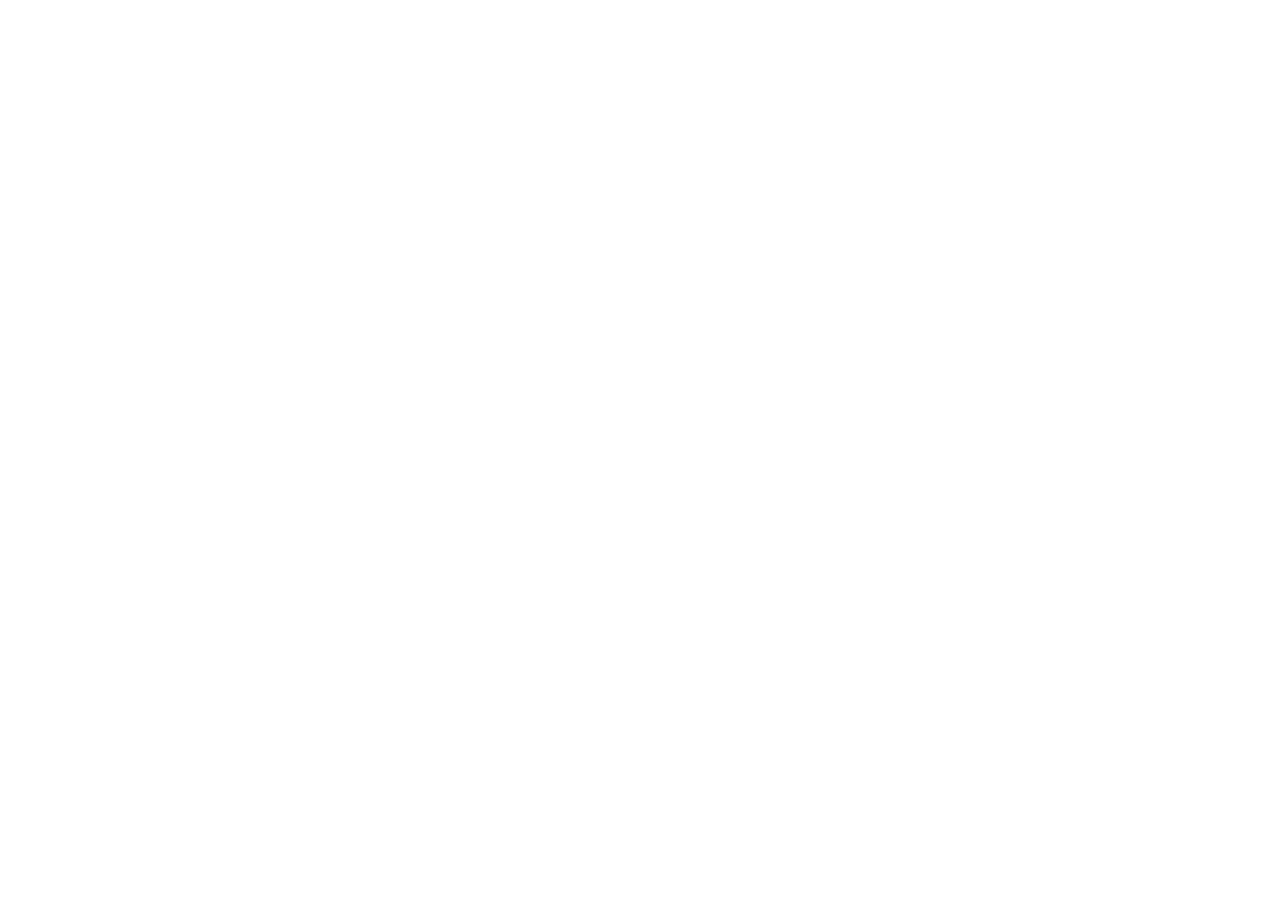
==== minesweeper.html @ 7c57fa54 "initial commit. minesweeper is working. deep refactoring is needed." ====
﻿<!DOCTYPE html>

<html lang="en" xmlns="http://www.w3.org/1999/xhtml">
<head>
    <meta charset="utf-8"/>
    <title></title>
    <script src="Minesweeper.js"></script>
    <style>

        .closed_cell {
            width: 2em;
            height: 2em;
            line-height: 2em;
            vertical-align: middle;
            text-align: center;
            text-decoration: none;
            color: #000;
            outline: 1px solid #ddd;
            background: #eee;
            cursor: pointer;
        }

        .closed_cell:hover {
            background: #dcdcdc linear-gradient(#eee, #ddd);
        }



        .opened_cell {
            width: 2em;
            height: 2em;
            line-height: 2em;
            vertical-align: middle;
            text-align: center;
            text-decoration: none;
            color: #000;
            outline: 1px solid #ddd;
            background: #fff;
            font-family: Arial;
            font-weight: bold;
        }
        .detonated_cell {
            width: 2em;
            height: 2em;
            line-height: 2em;
            vertical-align: middle;
            text-align: center;
            text-decoration: none;
            color: #000;
            outline: 1px solid #ddd;
            background: #fff;
            background-image: url(content/images/bang24.png);
            background-repeat: no-repeat;
            -moz-background-position-x: center;
            -o-background-position-x: center;
            background-position-x: center;
            -moz-background-position-y: center;
            -o-background-position-y: center;
            background-position-y: center;
        }

        .defused_cell {
            width: 2em;
            height: 2em;
            line-height: 2em;
            vertical-align: middle;
            text-align: center;
            text-decoration: none;
            color: #000;
            outline: 1px solid #ddd;
            background: #fff;
            background-image: url(content/images/bomb24.png);
            background-repeat: no-repeat;
            -moz-background-position-x: center;
            -o-background-position-x: center;
            background-position-x: center;
            -moz-background-position-y: center;
            -o-background-position-y: center;
            background-position-y: center;

        }

        .marked_cell {
            width: 2em;
            height: 2em;
            line-height: 2em;
            vertical-align: middle;
            text-align: center;
            text-decoration: none;
            color: #000;
            outline: 1px solid #ddd;
            background: #eee;
            cursor: pointer;
            background-image: url(content/images/flag24.png);
            background-repeat: no-repeat;
            -moz-background-position-x: center;
            -o-background-position-x: center;
            background-position-x: center;
            -moz-background-position-y: center;
            -o-background-position-y: center;
            background-position-y: center;

        }

        .marked_cell:hover {
            background: #dcdcdc linear-gradient(#eee, #ddd);
            background-image: url(content/images/flag24.png);
            background-repeat: no-repeat;
            -moz-background-position-x: center;
            -o-background-position-x: center;
            background-position-x: center;
            -moz-background-position-y: center;
            -o-background-position-y: center;
            background-position-y: center;


        }

        table {
            width: auto;
        }

    </style>
    <script>
        'use strict';
        var minesweeper = new Minesweeper(10, 10);
        minesweeper.onCellStateChanged = function (x, y, data) {
            var cell = document.getElementById("cellX" + x + 'Y' + y);

            switch (data.state) {
                case cellState.OPENED:
                    cell.className = 'opened_cell';
                    if (data.numberBombs)
                        cell.textContent = data.numberBombs;
                    break;
                case cellState.DEFUSED:
                    cell.className = 'defused_cell';
                    break;
                case cellState.DETONATED:
                    cell.className = 'detonated_cell';
                    break;
                case cellState.CLOSED:
                    cell.className = 'closed_cell';
                    break;
                case cellState.MARKED_AS_BOMB:
                    cell.className = 'marked_cell';
                    break;

                default:
            }

        };

        function callFuncAndReturnFalse(func) {
            func();
            return false;
        }

        function generateTable(parent, size) {

            var table = document.createElement('table');

            for (var i = 0; i < size; i++) {

                var row = table.insertRow();

                for (var j = 0; j < size; j++) {

                    var cell = row.insertCell();

                    cell.id = "cellX" + i + 'Y' + j;
                    cell.className = "closed_cell";
                    cell.onclick = Minesweeper.prototype.openCell.bind(minesweeper, i, j);
                    // Event action shoud return false for disabling the context menu.
                    cell.oncontextmenu = callFuncAndReturnFalse.bind(null, Minesweeper.prototype.invertCellBombMark.bind(minesweeper, i, j));
                }
            }

            parent.appendChild(table);
        }
    </script>
</head>
<body>
<div id="minesweeperContainer">
    
</div>

<script>
    generateTable(document.getElementById('minesweeperContainer'), 10);
    //generateTable(document.body, 100);
</script>

</body>
</html>
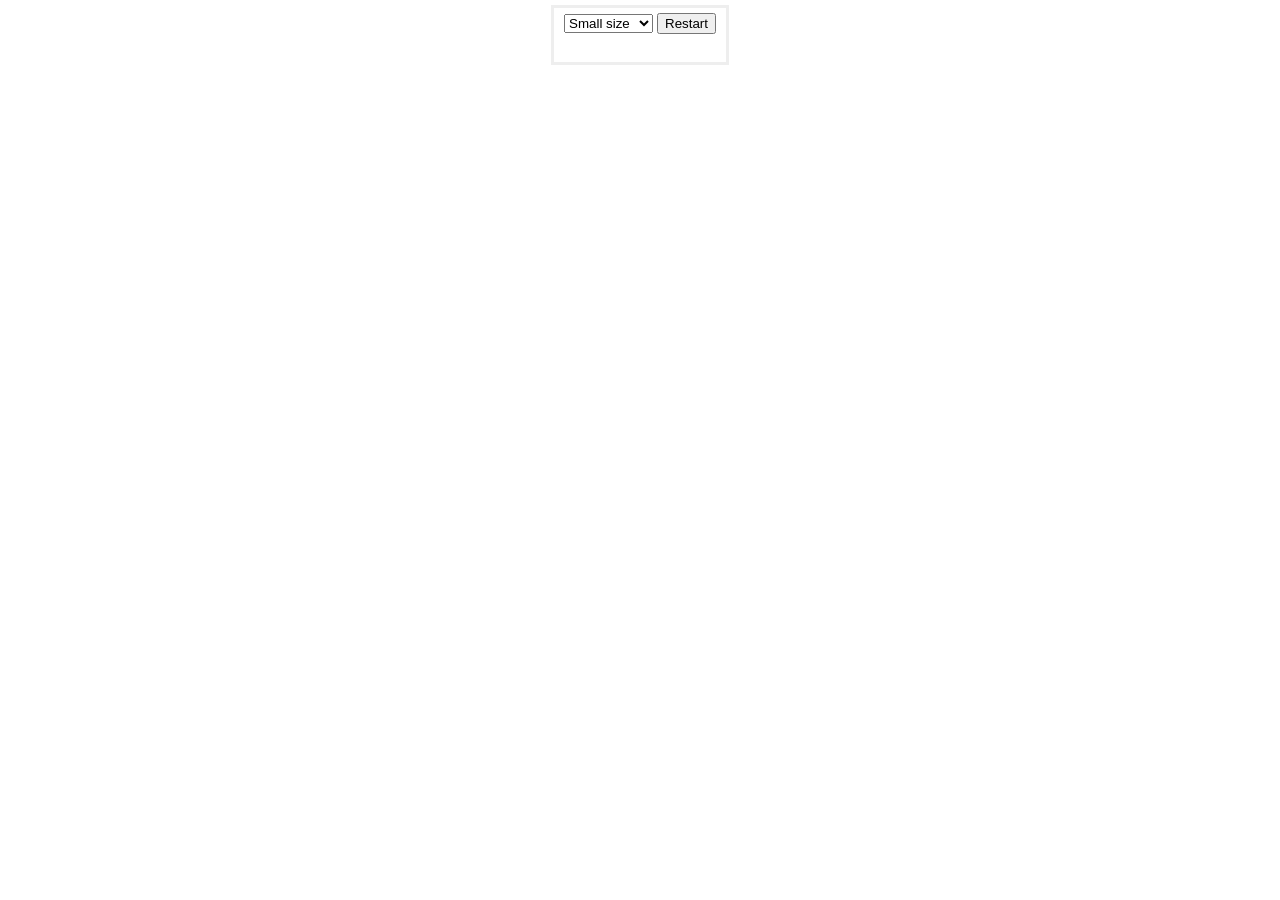
==== commit 7178ed37: "js refactored. gui functional is done." ====
--- a/minesweeper.html
+++ b/minesweeper.html
@@ -2,11 +2,10 @@
 
 <html lang="en" xmlns="http://www.w3.org/1999/xhtml">
 <head>
-    <meta charset="utf-8"/>
+    <meta charset="utf-8" />
     <title></title>
     <script src="Minesweeper.js"></script>
     <style>
-
         .closed_cell {
             width: 2em;
             height: 2em;
@@ -20,11 +19,9 @@
             cursor: pointer;
         }
 
-        .closed_cell:hover {
-            background: #dcdcdc linear-gradient(#eee, #ddd);
-        }
-
-
+            .closed_cell:hover {
+                background: #dcdcdc linear-gradient(#eee, #ddd);
+            }
 
         .opened_cell {
             width: 2em;
@@ -39,6 +36,7 @@
             font-family: Arial;
             font-weight: bold;
         }
+
         .detonated_cell {
             width: 2em;
             height: 2em;
@@ -77,7 +75,6 @@
             -moz-background-position-y: center;
             -o-background-position-y: center;
             background-position-y: center;
-
         }
 
         .marked_cell {
@@ -99,56 +96,69 @@
             -moz-background-position-y: center;
             -o-background-position-y: center;
             background-position-y: center;
-
         }
 
         .marked_cell:hover {
-            background: #dcdcdc linear-gradient(#eee, #ddd);
-            background-image: url(content/images/flag24.png);
-            background-repeat: no-repeat;
-            -moz-background-position-x: center;
-            -o-background-position-x: center;
-            background-position-x: center;
-            -moz-background-position-y: center;
-            -o-background-position-y: center;
-            background-position-y: center;
-
-
-        }
-
-        table {
-            width: auto;
-        }
-
+                background: #dcdcdc linear-gradient(#eee, #ddd);
+                background-image: url(content/images/flag24.png);
+                background-repeat: no-repeat;
+                -moz-background-position-x: center;
+                -o-background-position-x: center;
+                background-position-x: center;
+                -moz-background-position-y: center;
+                -o-background-position-y: center;
+                background-position-y: center;
+            }
+
+        #mainContainer {
+            outline: 3px solid #eee;
+            padding: 0 10px 5px 10px
+        }
+
+        #controlsContainer {
+            padding: 5px 0 5px 0;
+        }
+
+        .outer {
+            width: 100%;
+            text-align: center;
+        }
+
+        .inner {
+            display: inline-block;
+            text-align: left;
+        }
     </style>
     <script>
         'use strict';
-        var minesweeper = new Minesweeper(10, 10);
-        minesweeper.onCellStateChanged = function (x, y, data) {
+
+        var minesweeper = null;
+
+        function CellStateChanged(x, y, data) {
             var cell = document.getElementById("cellX" + x + 'Y' + y);
 
             switch (data.state) {
-                case cellState.OPENED:
+                case CellState.OPENED:
                     cell.className = 'opened_cell';
                     if (data.numberBombs)
                         cell.textContent = data.numberBombs;
                     break;
-                case cellState.DEFUSED:
+                case CellState.DEFUSED:
                     cell.className = 'defused_cell';
                     break;
-                case cellState.DETONATED:
+                case CellState.DETONATED:
                     cell.className = 'detonated_cell';
                     break;
-                case cellState.CLOSED:
+                case CellState.CLOSED:
                     cell.className = 'closed_cell';
-                    break;
-                case cellState.MARKED_AS_BOMB:
+                    cell.textContent = '';
+                    break;
+                case CellState.MARKED_AS_BOMB:
                     cell.className = 'marked_cell';
                     break;
 
                 default:
             }
-
         };
 
         function callFuncAndReturnFalse(func) {
@@ -156,7 +166,7 @@
             return false;
         }
 
-        function generateTable(parent, size) {
+        function generateGameField(minesweeper, parent, size) {
 
             var table = document.createElement('table');
 
@@ -171,25 +181,41 @@
                     cell.id = "cellX" + i + 'Y' + j;
                     cell.className = "closed_cell";
                     cell.onclick = Minesweeper.prototype.openCell.bind(minesweeper, i, j);
-                    // Event action shoud return false for disabling the context menu.
-                    cell.oncontextmenu = callFuncAndReturnFalse.bind(null, Minesweeper.prototype.invertCellBombMark.bind(minesweeper, i, j));
+                    // Event action should return False for disabling the context menu.
+                    cell.oncontextmenu = callFuncAndReturnFalse.bind(null, Minesweeper.prototype.toggleCellBombMark.bind(minesweeper, i, j));
                 }
             }
 
             parent.appendChild(table);
+        }
+
+        function newGame() {
+            var e = document.getElementById("sizeSelector");
+            var params = e.options[e.selectedIndex].value.split(';');
+            var fieldSize = +params[0];
+            var bombNumber = +params[1];
+            minesweeper = new Minesweeper(fieldSize, bombNumber);
+            minesweeper.onCellStateChanged = CellStateChanged;
+            var container = document.getElementById('minesweeper');
+            container.innerHTML = "";
+            generateGameField(minesweeper, container, fieldSize);
         }
     </script>
 </head>
-<body>
-<div id="minesweeperContainer">
-    
-</div>
-
-<script>
-    generateTable(document.getElementById('minesweeperContainer'), 10);
-    //generateTable(document.body, 100);
-</script>
-
+<body onload="newGame()">
+
+    <div class="outer">
+        <div id="mainContainer" class="inner">
+            <div id="controlsContainer">
+                <select id="sizeSelector" onchange="newGame();">
+                    <option value="10;10" selected>Small size</option>
+                    <option value="20;40">Middle size</option>
+                    <option value="30;100">Big size</option>
+                </select>
+                <input type="button" value="Restart" onclick="minesweeper.restartGame();"/>
+            </div>
+            <div id="minesweeper" class="inner"></div>
+        </div>
+    </div>
 </body>
 </html>
-
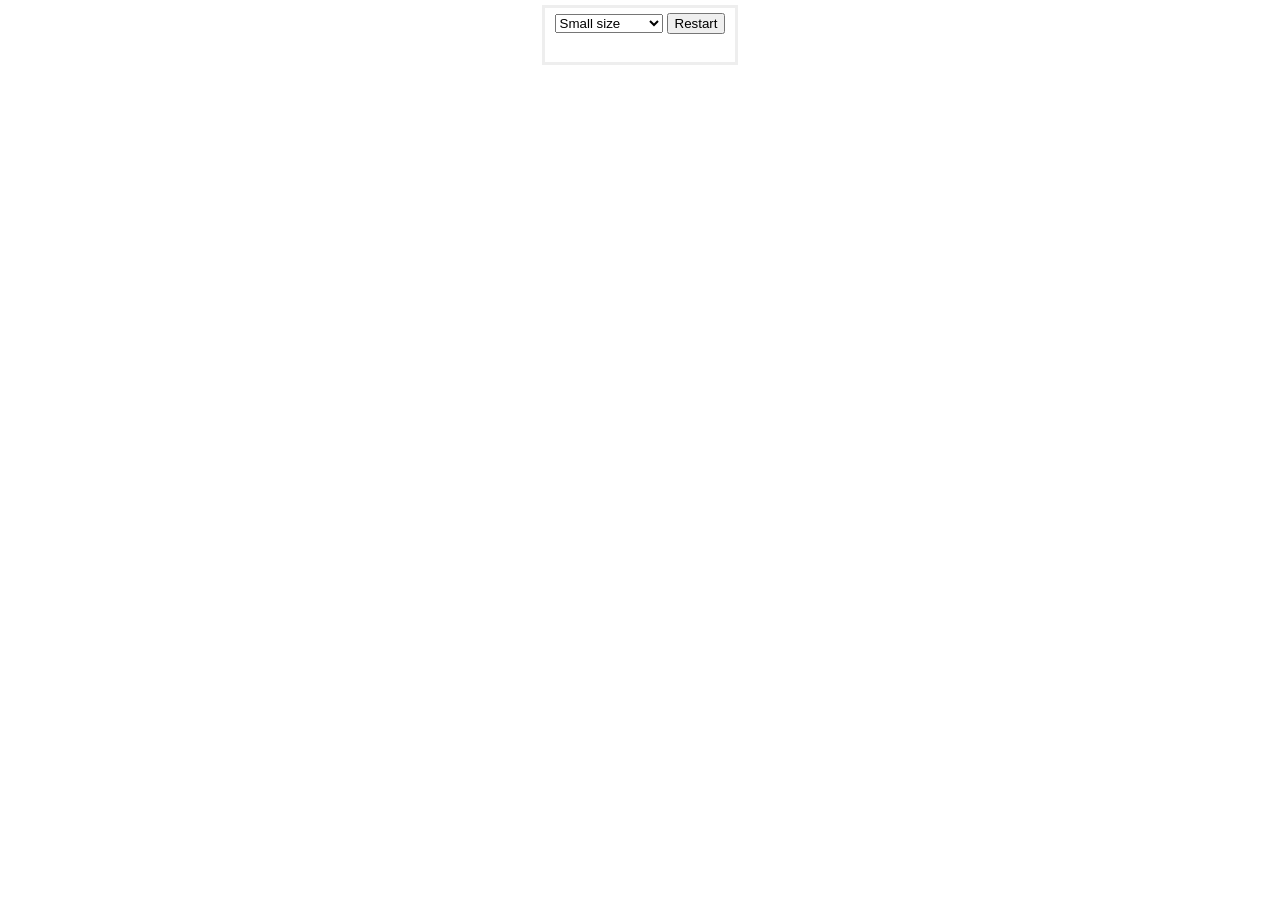
==== commit 25606fab: "added game selector. removed global vars in js." ====
--- a/minesweeper.html
+++ b/minesweeper.html
@@ -98,7 +98,7 @@
             background-position-y: center;
         }
 
-        .marked_cell:hover {
+            .marked_cell:hover {
                 background: #dcdcdc linear-gradient(#eee, #ddd);
                 background-image: url(content/images/flag24.png);
                 background-repeat: no-repeat;
@@ -128,14 +128,18 @@
             display: inline-block;
             text-align: left;
         }
+
+        #gameState {
+            font-family: Arial Narrow;
+            float: right;            
+        }
+
     </style>
     <script>
         'use strict';
 
-        var minesweeper = null;
-
-        function CellStateChanged(x, y, data) {
-            var cell = document.getElementById("cellX" + x + 'Y' + y);
+        function cellStateChanged(x, y, data) {
+            var cell = document.getElementById('cellX' + x + 'Y' + y);
 
             switch (data.state) {
                 case CellState.OPENED:
@@ -161,12 +165,31 @@
             }
         };
 
-        function callFuncAndReturnFalse(func) {
-            func();
-            return false;
+        function gameStateChanged(newState) {
+            var gameState = document.getElementById('gameState');
+            switch (newState) {
+                case GameState.READY:
+                    gameState.textContent = 'Ready to go';
+                    break;
+                case GameState.RUNNING:
+                    gameState.textContent = '';
+                    break;
+                case GameState.LOSS:
+                    gameState.textContent = 'You are Loooser!';
+                    break;
+                case GameState.WIN:
+                    gameState.textContent = 'You won.';
+                    break;
+                default:
+            }
         }
 
         function generateGameField(minesweeper, parent, size) {
+
+            function callFuncAndReturnFalse(func) {
+                func();
+                return false;
+            }
 
             var table = document.createElement('table');
 
@@ -190,32 +213,43 @@
         }
 
         function newGame() {
-            var e = document.getElementById("sizeSelector");
-            var params = e.options[e.selectedIndex].value.split(';');
+            var sizeSelector = document.getElementById("sizeSelector");
+            var params = sizeSelector.options[sizeSelector.selectedIndex].value.split(';');
             var fieldSize = +params[0];
             var bombNumber = +params[1];
-            minesweeper = new Minesweeper(fieldSize, bombNumber);
-            minesweeper.onCellStateChanged = CellStateChanged;
+
+            var minesweeper = new Minesweeper(fieldSize, bombNumber);
+            minesweeper.onGameStateChanged = gameStateChanged;
+            minesweeper.onCellStateChanged = cellStateChanged;
+            minesweeper.startGame();
+
+            var buttonRestart = document.getElementById('restart');
+            buttonRestart.onclick = Minesweeper.prototype.startGame.bind(minesweeper);
+
             var container = document.getElementById('minesweeper');
             container.innerHTML = "";
             generateGameField(minesweeper, container, fieldSize);
         }
     </script>
 </head>
-<body onload="newGame()">
-
-    <div class="outer">
-        <div id="mainContainer" class="inner">
-            <div id="controlsContainer">
-                <select id="sizeSelector" onchange="newGame();">
-                    <option value="10;10" selected>Small size</option>
-                    <option value="20;40">Middle size</option>
-                    <option value="30;100">Big size</option>
-                </select>
-                <input type="button" value="Restart" onclick="minesweeper.restartGame();"/>
-            </div>
-            <div id="minesweeper" class="inner"></div>
+<body onload="newGame();">
+
+<div class="outer">
+    <div id="mainContainer" class="inner">
+        <div id="controlsContainer">
+            <select id="sizeSelector" onchange="newGame();">
+                <option value="10;15" selected>Small size</option>
+                <option value="20;50">Middle size</option>
+                <option value="30;100">Big size</option>
+                <option value="100;1000">Huge size</option>
+                <option value="20;300">A lot of bombs</option>
+            </select>
+            <input type="button" value="Restart" id="restart"/>
+            <span id="gameState"></span>
         </div>
+        <div id="minesweeper" class="inner"></div>
     </div>
+</div>
+
 </body>
 </html>
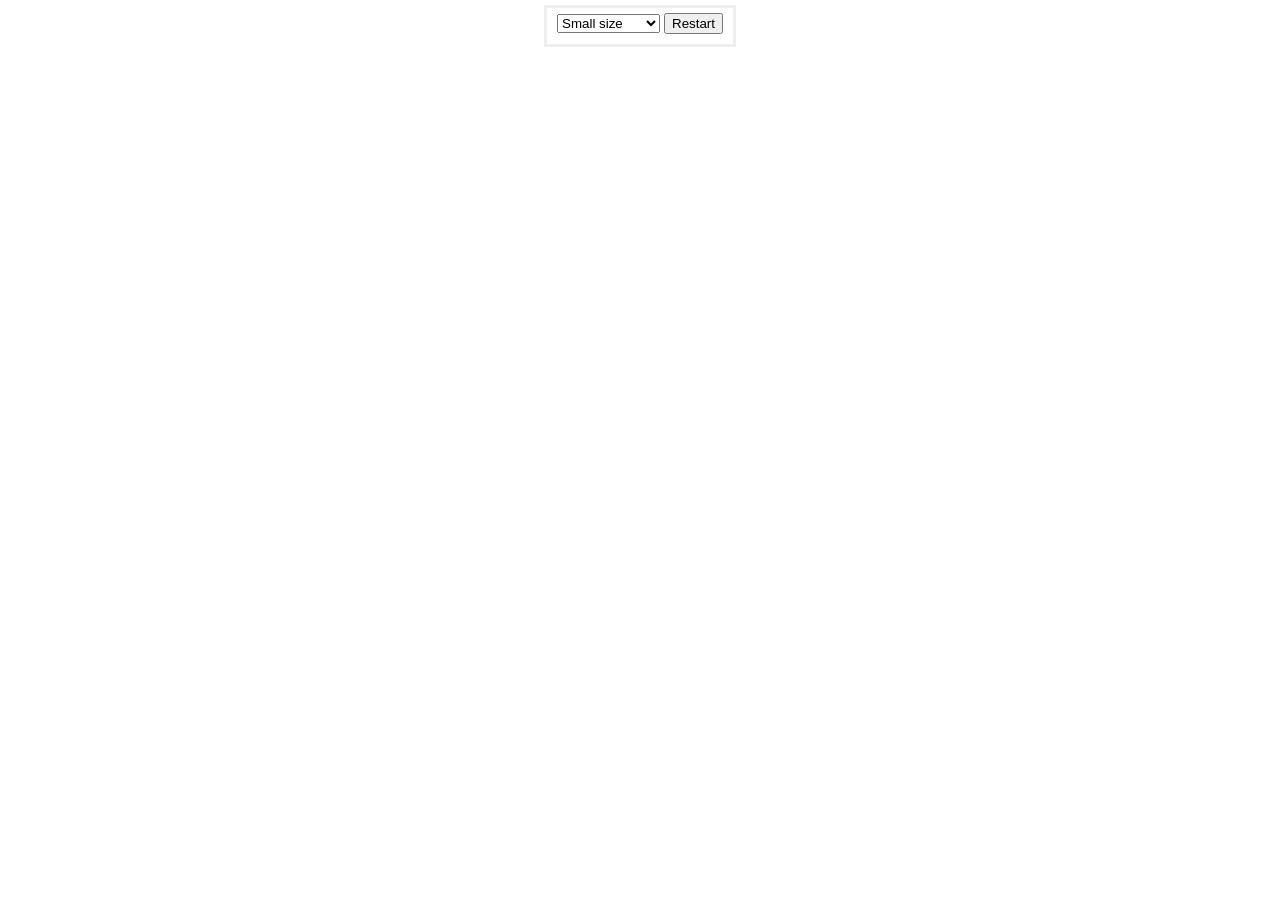
==== commit cdc8f37b: "." ====
--- a/minesweeper.html
+++ b/minesweeper.html
@@ -3,143 +3,18 @@
 <html lang="en" xmlns="http://www.w3.org/1999/xhtml">
 <head>
     <meta charset="utf-8" />
-    <title></title>
-    <script src="Minesweeper.js"></script>
-    <style>
-        .closed_cell {
-            width: 2em;
-            height: 2em;
-            line-height: 2em;
-            vertical-align: middle;
-            text-align: center;
-            text-decoration: none;
-            color: #000;
-            outline: 1px solid #ddd;
-            background: #eee;
-            cursor: pointer;
-        }
-
-            .closed_cell:hover {
-                background: #dcdcdc linear-gradient(#eee, #ddd);
-            }
-
-        .opened_cell {
-            width: 2em;
-            height: 2em;
-            line-height: 2em;
-            vertical-align: middle;
-            text-align: center;
-            text-decoration: none;
-            color: #000;
-            outline: 1px solid #ddd;
-            background: #fff;
-            font-family: Arial;
-            font-weight: bold;
-        }
-
-        .detonated_cell {
-            width: 2em;
-            height: 2em;
-            line-height: 2em;
-            vertical-align: middle;
-            text-align: center;
-            text-decoration: none;
-            color: #000;
-            outline: 1px solid #ddd;
-            background: #fff;
-            background-image: url(content/images/bang24.png);
-            background-repeat: no-repeat;
-            -moz-background-position-x: center;
-            -o-background-position-x: center;
-            background-position-x: center;
-            -moz-background-position-y: center;
-            -o-background-position-y: center;
-            background-position-y: center;
-        }
-
-        .defused_cell {
-            width: 2em;
-            height: 2em;
-            line-height: 2em;
-            vertical-align: middle;
-            text-align: center;
-            text-decoration: none;
-            color: #000;
-            outline: 1px solid #ddd;
-            background: #fff;
-            background-image: url(content/images/bomb24.png);
-            background-repeat: no-repeat;
-            -moz-background-position-x: center;
-            -o-background-position-x: center;
-            background-position-x: center;
-            -moz-background-position-y: center;
-            -o-background-position-y: center;
-            background-position-y: center;
-        }
-
-        .marked_cell {
-            width: 2em;
-            height: 2em;
-            line-height: 2em;
-            vertical-align: middle;
-            text-align: center;
-            text-decoration: none;
-            color: #000;
-            outline: 1px solid #ddd;
-            background: #eee;
-            cursor: pointer;
-            background-image: url(content/images/flag24.png);
-            background-repeat: no-repeat;
-            -moz-background-position-x: center;
-            -o-background-position-x: center;
-            background-position-x: center;
-            -moz-background-position-y: center;
-            -o-background-position-y: center;
-            background-position-y: center;
-        }
-
-            .marked_cell:hover {
-                background: #dcdcdc linear-gradient(#eee, #ddd);
-                background-image: url(content/images/flag24.png);
-                background-repeat: no-repeat;
-                -moz-background-position-x: center;
-                -o-background-position-x: center;
-                background-position-x: center;
-                -moz-background-position-y: center;
-                -o-background-position-y: center;
-                background-position-y: center;
-            }
-
-        #mainContainer {
-            outline: 3px solid #eee;
-            padding: 0 10px 5px 10px
-        }
-
-        #controlsContainer {
-            padding: 5px 0 5px 0;
-        }
-
-        .outer {
-            width: 100%;
-            text-align: center;
-        }
-
-        .inner {
-            display: inline-block;
-            text-align: left;
-        }
-
-        #gameState {
-            font-family: Arial Narrow;
-            float: right;            
-        }
-
-    </style>
+    <title>Minesweeper.</title>
+    <script src="src/Minesweeper.js"></script>
+    <link rel="stylesheet" type="text/css" href="content/styles/style.css" />
     <script>
         'use strict';
 
+        function getCellId(x, y) {
+            return 'cellX' + x + 'Y' + y;
+        }
+
         function cellStateChanged(x, y, data) {
-            var cell = document.getElementById('cellX' + x + 'Y' + y);
+            var cell = document.getElementById(getCellId(x, y));
 
             switch (data.state) {
                 case CellState.OPENED:
@@ -153,8 +28,8 @@
                 case CellState.DETONATED:
                     cell.className = 'detonated_cell';
                     break;
-                case CellState.CLOSED:
-                    cell.className = 'closed_cell';
+                case CellState.INITIAL:
+                    cell.className = 'initial_cell';
                     cell.textContent = '';
                     break;
                 case CellState.MARKED_AS_BOMB:
@@ -169,10 +44,10 @@
             var gameState = document.getElementById('gameState');
             switch (newState) {
                 case GameState.READY:
-                    gameState.textContent = 'Ready to go';
+                    gameState.textContent = 'Ready to go.';
                     break;
                 case GameState.RUNNING:
-                    gameState.textContent = '';
+                    gameState.textContent = '...Tick-tock...';
                     break;
                 case GameState.LOSS:
                     gameState.textContent = 'You are Loooser!';
@@ -184,7 +59,7 @@
             }
         }
 
-        function generateGameField(minesweeper, parent, size) {
+        function generateGameField(minesweeper, parentElement, size) {
 
             function callFuncAndReturnFalse(func) {
                 func();
@@ -201,15 +76,15 @@
 
                     var cell = row.insertCell();
 
-                    cell.id = "cellX" + i + 'Y' + j;
-                    cell.className = "closed_cell";
+                    cell.id = getCellId(i, j);
+                    cell.className = "initial_cell";
                     cell.onclick = Minesweeper.prototype.openCell.bind(minesweeper, i, j);
                     // Event action should return False for disabling the context menu.
                     cell.oncontextmenu = callFuncAndReturnFalse.bind(null, Minesweeper.prototype.toggleCellBombMark.bind(minesweeper, i, j));
                 }
             }
 
-            parent.appendChild(table);
+            parentElement.appendChild(table);
         }
 
         function newGame() {
@@ -221,10 +96,10 @@
             var minesweeper = new Minesweeper(fieldSize, bombNumber);
             minesweeper.onGameStateChanged = gameStateChanged;
             minesweeper.onCellStateChanged = cellStateChanged;
-            minesweeper.startGame();
+            gameStateChanged(minesweeper.state);
 
             var buttonRestart = document.getElementById('restart');
-            buttonRestart.onclick = Minesweeper.prototype.startGame.bind(minesweeper);
+            buttonRestart.onclick = Minesweeper.prototype.restartGame.bind(minesweeper);
 
             var container = document.getElementById('minesweeper');
             container.innerHTML = "";
@@ -238,16 +113,17 @@
     <div id="mainContainer" class="inner">
         <div id="controlsContainer">
             <select id="sizeSelector" onchange="newGame();">
+                <option value="10;2" selected>Easy game</option>
                 <option value="10;15" selected>Small size</option>
                 <option value="20;50">Middle size</option>
                 <option value="30;100">Big size</option>
-                <option value="100;1000">Huge size</option>
-                <option value="20;300">A lot of bombs</option>
+                <option value="75;750">Extra big size</option>
+                <option value="20;300">Hard game</option>
             </select>
             <input type="button" value="Restart" id="restart"/>
             <span id="gameState"></span>
         </div>
-        <div id="minesweeper" class="inner"></div>
+        <div id="minesweeper"></div>
     </div>
 </div>
 
--- a/content/styles/style.css
+++ b/content/styles/style.css
@@ -0,0 +1,127 @@
+﻿.initial_cell {
+    width: 2em;
+    height: 2em;
+    line-height: 2em;
+    vertical-align: middle;
+    text-align: center;
+    text-decoration: none;
+    color: #000;
+    outline: 1px solid #ddd;
+    background: #eee;
+    cursor: pointer;
+}
+
+    .initial_cell:hover {
+        background: #dcdcdc linear-gradient(#eee, #ddd);
+    }
+
+.opened_cell {
+    width: 2em;
+    height: 2em;
+    line-height: 2em;
+    vertical-align: middle;
+    text-align: center;
+    text-decoration: none;
+    color: #000;
+    outline: 1px solid #ddd;
+    background: #fff;
+    font-family: Arial;
+    font-weight: bold;
+}
+
+.detonated_cell {
+    width: 2em;
+    height: 2em;
+    line-height: 2em;
+    vertical-align: middle;
+    text-align: center;
+    text-decoration: none;
+    color: #000;
+    outline: 1px solid #ddd;
+    background: #fff;
+    background-image: url(../images/bang24.png);
+    background-repeat: no-repeat;
+    -moz-background-position-x: center;
+    -o-background-position-x: center;
+    background-position-x: center;
+    -moz-background-position-y: center;
+    -o-background-position-y: center;
+    background-position-y: center;
+}
+
+.defused_cell {
+    width: 2em;
+    height: 2em;
+    line-height: 2em;
+    vertical-align: middle;
+    text-align: center;
+    text-decoration: none;
+    color: #000;
+    outline: 1px solid #ddd;
+    background: #fff;
+    background-image: url(../images/bomb24.png);
+    background-repeat: no-repeat;
+    -moz-background-position-x: center;
+    -o-background-position-x: center;
+    background-position-x: center;
+    -moz-background-position-y: center;
+    -o-background-position-y: center;
+    background-position-y: center;
+}
+
+.marked_cell {
+    width: 2em;
+    height: 2em;
+    line-height: 2em;
+    vertical-align: middle;
+    text-align: center;
+    text-decoration: none;
+    color: #000;
+    outline: 1px solid #ddd;
+    background: #eee;
+    cursor: pointer;
+    background-image: url(../images/flag24.png);
+    background-repeat: no-repeat;
+    -moz-background-position-x: center;
+    -o-background-position-x: center;
+    background-position-x: center;
+    -moz-background-position-y: center;
+    -o-background-position-y: center;
+    background-position-y: center;
+}
+
+    .marked_cell:hover {
+        background: #dcdcdc linear-gradient(#eee, #ddd);
+        background-image: url(../images/flag24.png);
+        background-repeat: no-repeat;
+        -moz-background-position-x: center;
+        -o-background-position-x: center;
+        background-position-x: center;
+        -moz-background-position-y: center;
+        -o-background-position-y: center;
+        background-position-y: center;
+    }
+
+.outer {
+    width: 100%;
+    text-align: center;
+}
+
+.inner {
+    display: inline-block;
+    text-align: left;
+}
+
+#mainContainer {
+    outline: 3px solid #eee;
+    padding: 0 10px 5px 10px
+}
+
+#controlsContainer {
+    padding: 5px 0 5px 0;
+}
+
+#gameState {
+    font-family: Arial Narrow;
+    float: right;            
+}}
